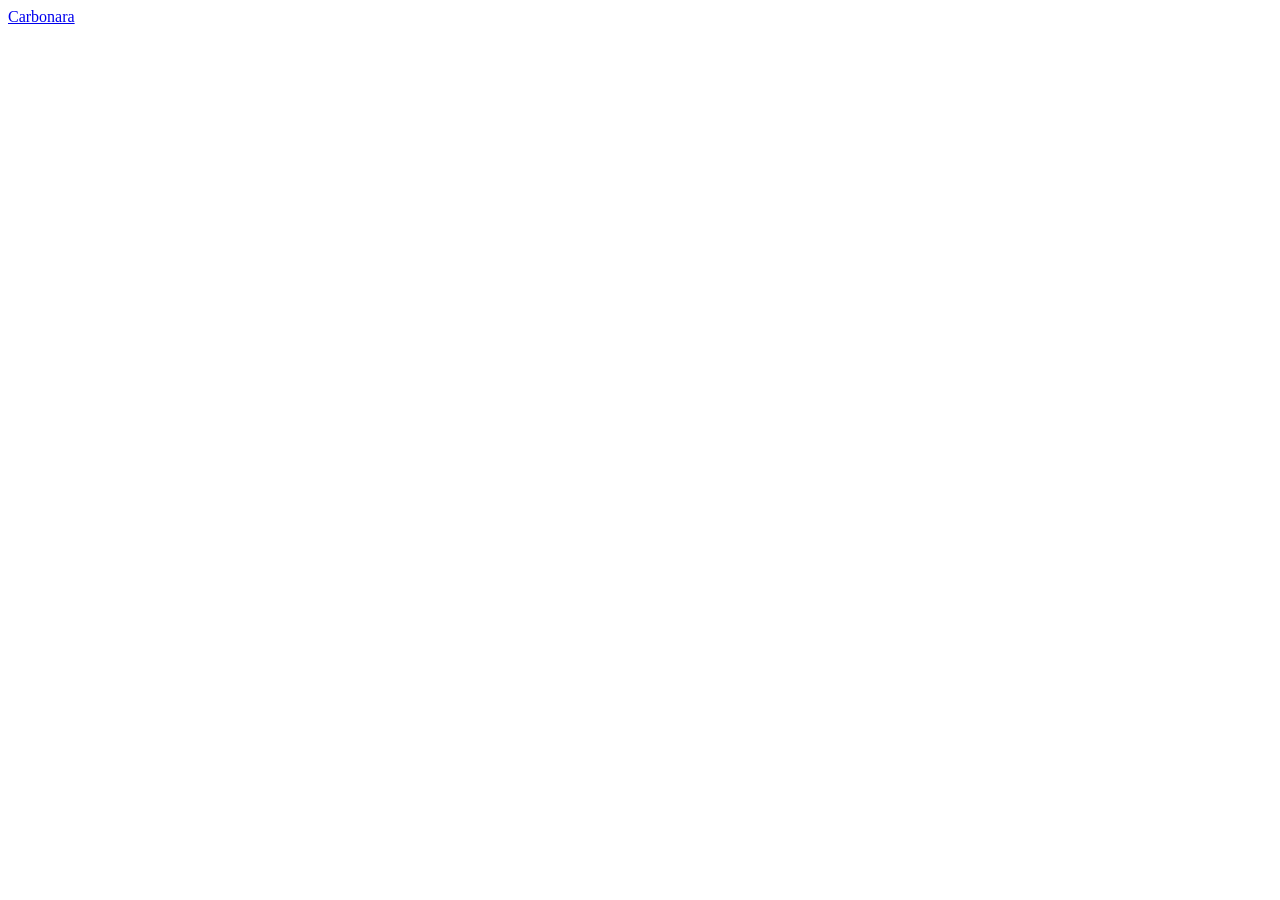
==== recipes/index.html @ 1cb731a0 "Starting to build the recipes page" ====
<!DOCTYPE html>
<html lang="en">

<head>
    <meta charset="UTF-8">
    <meta name="viewport" content="width=device-width, initial-scale=1.0">
    <title>Document</title>
</head>

<body>
    <a href="/recipes/carbonara.html">Carbonara</a>
</body>

</html>
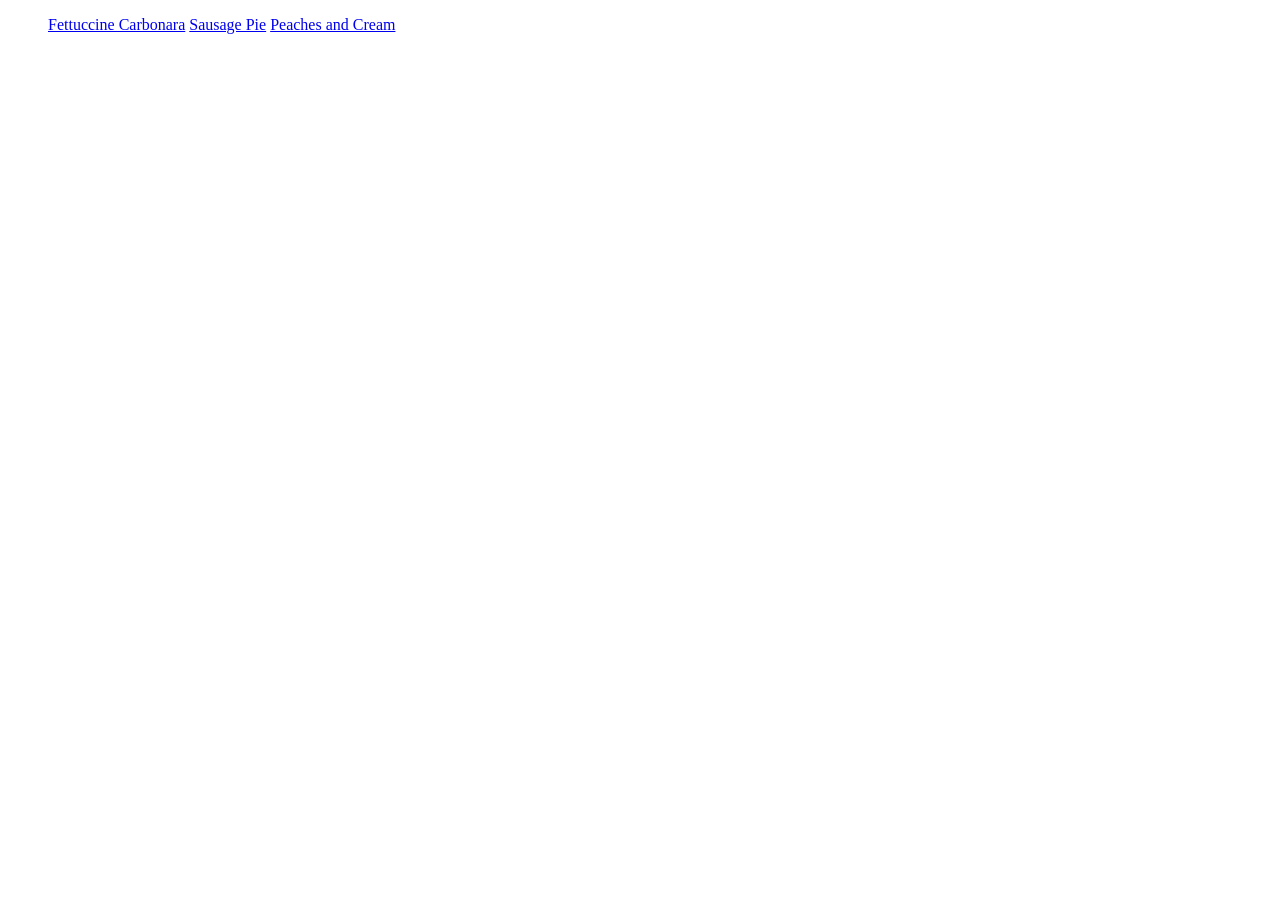
==== commit 4e5ec5e6: "Edited the first recipe and updated the list in Index.html" ====
--- a/recipes/index.html
+++ b/recipes/index.html
@@ -8,7 +8,11 @@
 </head>
 
 <body>
-    <a href="/recipes/carbonara.html">Carbonara</a>
+    <ul>
+        <a href="/recipes/carbonara.html">Fettuccine Carbonara</a>
+        <a href="/recipes/carbonara.html">Sausage Pie</a>
+        <a href="/recipes/carbonara.html">Peaches and Cream</a>
+    </ul>
 </body>
 
 </html>
